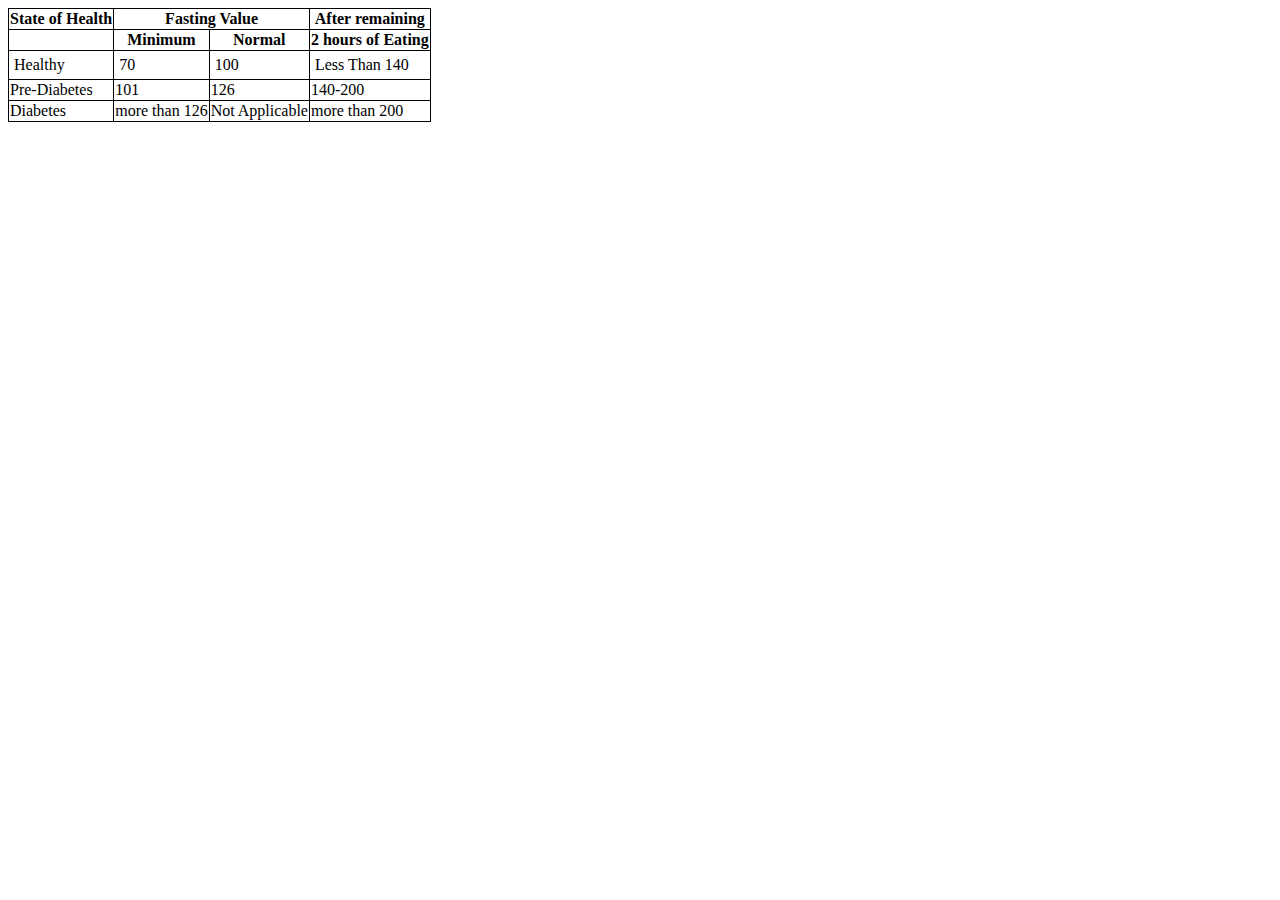
==== index.html @ c3d347fe "Day_05 task" ====
<!DOCTYPE html>
<html lang="en">
<head>
    <meta charset="UTF-8">
    <meta name="viewport" content="width=device-width, initial-scale=1.0">
    <title>Document</title>
    <style>
        table,th,td{
         border: 1px solid black;
         border-collapse: collapse;
        } 
    </style>
</head>
<body>
    <table>
        <thead>
            <tr> 
                <th> State of Health </th>
                <th colspan="2">Fasting Value </th>
                <th> After remaining </th>
            </tr>
            <tr>
                <th> </th>
                <th >Minimum</th>
                <th>Normal</th>
                <th>2 hours of Eating</th>
            </tr>
        </thead>
    <tbody>
        <tr>
            <td style="padding:5px">Healthy</td>
            <td style="padding:5px">70</td>
            <td style="padding:5px">100</td>
            <td style="padding:5px">Less Than 140</td>
        </tr>
        <tr>
            <td>Pre-Diabetes</td>
            <td>101</td>
            <td>126</td>
            <td>140-200</td>
        </tr>
        <tr>
            <td >Diabetes</td>
            <td >more than 126</td>
            <td class="main">Not Applicable</td>
            <td class ="main">more than 200</td>
        </tr>

    </tbody>
    </table>
</body>
</html>
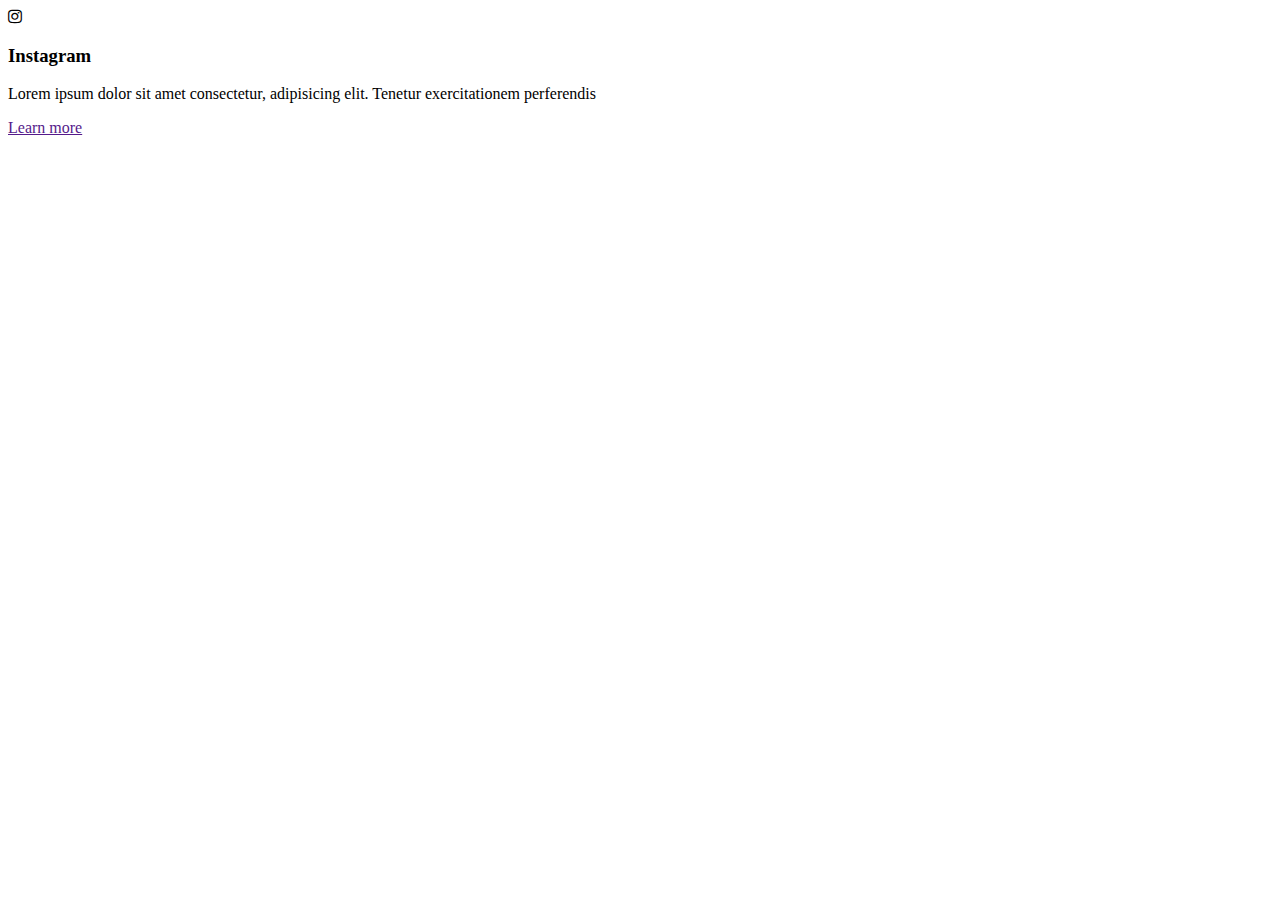
==== commit 1bbffed5: "Bootstrap" ====
--- a/index.html
+++ b/index.html
@@ -4,50 +4,24 @@
     <meta charset="UTF-8">
     <meta name="viewport" content="width=device-width, initial-scale=1.0">
     <title>Document</title>
-    <style>
-        table,th,td{
-         border: 1px solid black;
-         border-collapse: collapse;
-        } 
-    </style>
+    <link href="https://cdn.jsdelivr.net/npm/bootstrap@5.0.2/dist/css/bootstrap.min.css" rel="stylesheet" integrity="sha384-EVSTQN3/azprG1Anm3QDgpJLIm9Nao0Yz1ztcQTwFspd3yD65VohhpuuCOmLASjC" crossorigin="anonymous">
+    <link rel="stylesheet" href="https://cdnjs.cloudflare.com/ajax/libs/font-awesome/4.7.0/css/font-awesome.css" integrity="sha512-5A8nwdMOWrSz20fDsjczgUidUBR8liPYU+WymTZP1lmY9G6Oc7HlZv156XqnsgNUzTyMefFTcsFH/tnJE/+xBg==" crossorigin="anonymous" referrerpolicy="no-referrer" />
+    <link rel="stylesheet" href="index.css"> </link>
 </head>
 <body>
-    <table>
-        <thead>
-            <tr> 
-                <th> State of Health </th>
-                <th colspan="2">Fasting Value </th>
-                <th> After remaining </th>
-            </tr>
-            <tr>
-                <th> </th>
-                <th >Minimum</th>
-                <th>Normal</th>
-                <th>2 hours of Eating</th>
-            </tr>
-        </thead>
-    <tbody>
-        <tr>
-            <td style="padding:5px">Healthy</td>
-            <td style="padding:5px">70</td>
-            <td style="padding:5px">100</td>
-            <td style="padding:5px">Less Than 140</td>
-        </tr>
-        <tr>
-            <td>Pre-Diabetes</td>
-            <td>101</td>
-            <td>126</td>
-            <td>140-200</td>
-        </tr>
-        <tr>
-            <td >Diabetes</td>
-            <td >more than 126</td>
-            <td class="main">Not Applicable</td>
-            <td class ="main">more than 200</td>
-        </tr>
-
-    </tbody>
-    </table>
+    <div class="box">
+        <div class="container">
+            <div class="row">
+                <div class="col-md-4">
+                    <div class="box part text-center">
+                        <i class="fa fa-instagram" aria-hidden="true"></i>
+                        <h3>Instagram</h3>
+                        <p>Lorem ipsum dolor sit amet consectetur, adipisicing elit. Tenetur exercitationem perferendis</p>
+                        <a href="">Learn more</a>
+                    </div>
+                </div>
+            </div>
+        </div>
+    </div>
 </body>
-</html>
-
+</html>